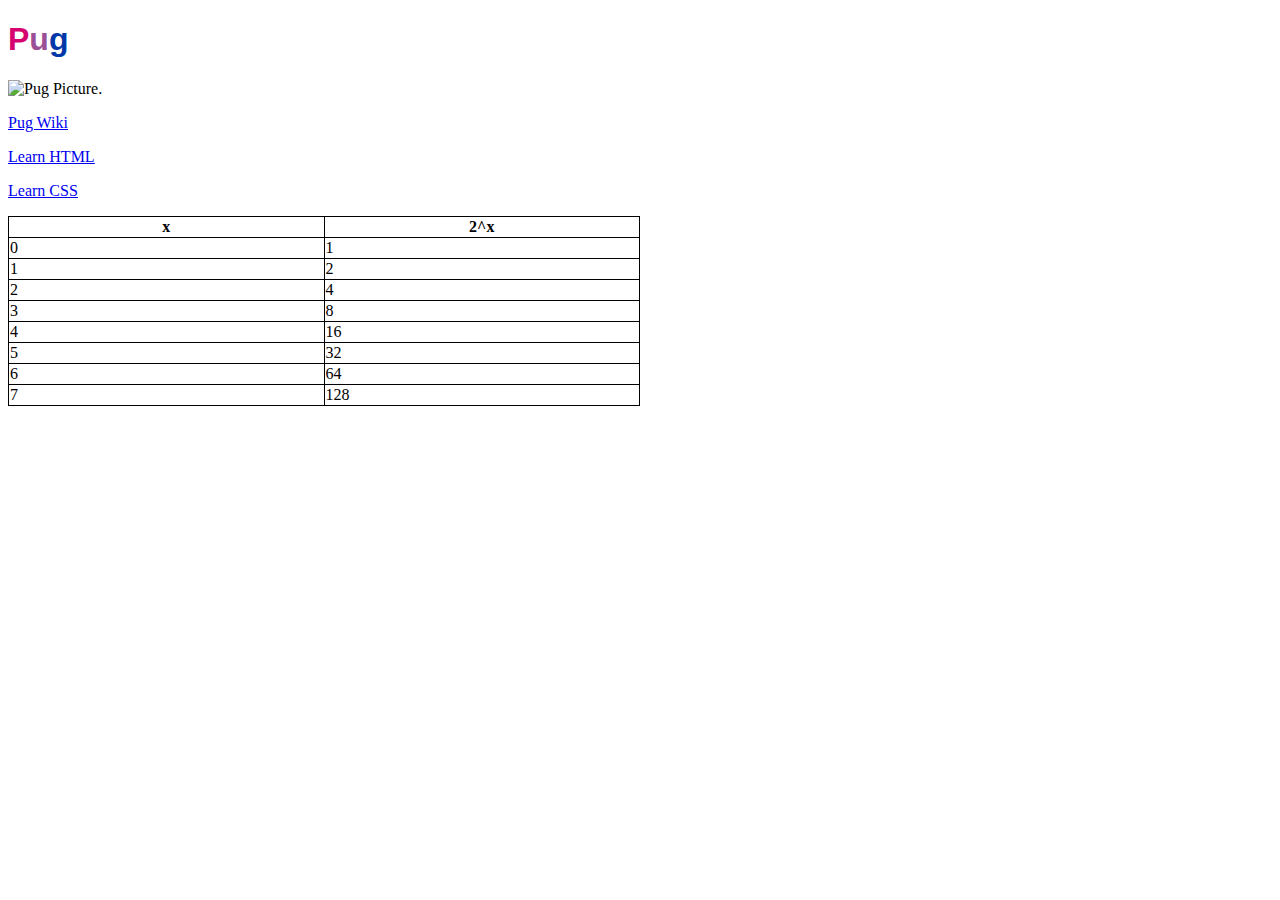
==== animal.html @ 4fc24d89 "animal.html page done" ====
<!DOCTYPE html>
<html lang="en">

<head>
    <meta charset="utf-8">
    <title>Animal Assignment</title>
    <link rel="stylesheet" href="styles.css">
</head>

<body>
    <h1>
        <span class="p">P</span><span class="u">u</span><span class="g">g</span>
    </h1>
    <p><img src="https://upload.wikimedia.org/wikipedia/commons/thumb/f/f0/Mops_oct09_cropped2.jpg/220px-Mops_oct09_cropped2.jpg" alt="Pug Picture."></p>
    <p><a href="https://en.wikipedia.org/wiki/Pug"><u>Pug Wiki</u></a></p>
    <p><a href="https://www.w3schools.com/html/default.asp"><u>Learn HTML</u></a></p>
    <p><a href="https://www.w3schools.com/css/default.asp"><u>Learn CSS</u></a></p>
    <p>
    <table>
        <tr>
            <th>x</th>
            <th>2^x</th>
        </tr>
        <tr>
            <td>0</td>
            <td>1</td>
        </tr>
        <tr>
            <td>1</td>
            <td>2</td>
        </tr>
        <tr>
            <td>2</td>
            <td>4</td>
        </tr>
        <tr>
            <td>3</td>
            <td>8</td>
        </tr>
        <tr>
            <td>4</td>
            <td>16</td>
        </tr>
        <tr>
            <td>5</td>
            <td>32</td>
        </tr>
        <tr>
            <td>6</td>
            <td>64</td>
        </tr>
        <tr>
            <td>7</td>
            <td>128</td>
        </tr>
    </table>
    </p>

</body>

</html>
---- styles.css ----
h1 {
    font-family: sans-serif;
}
.p {
    color: #D60270;
}
.u {
    color: #9B4F96;
}
.g {
    color: #0038A8;
}

table, th, td {
    width: 50%;
    border: 1px solid black;
    border-collapse: collapse;
  }
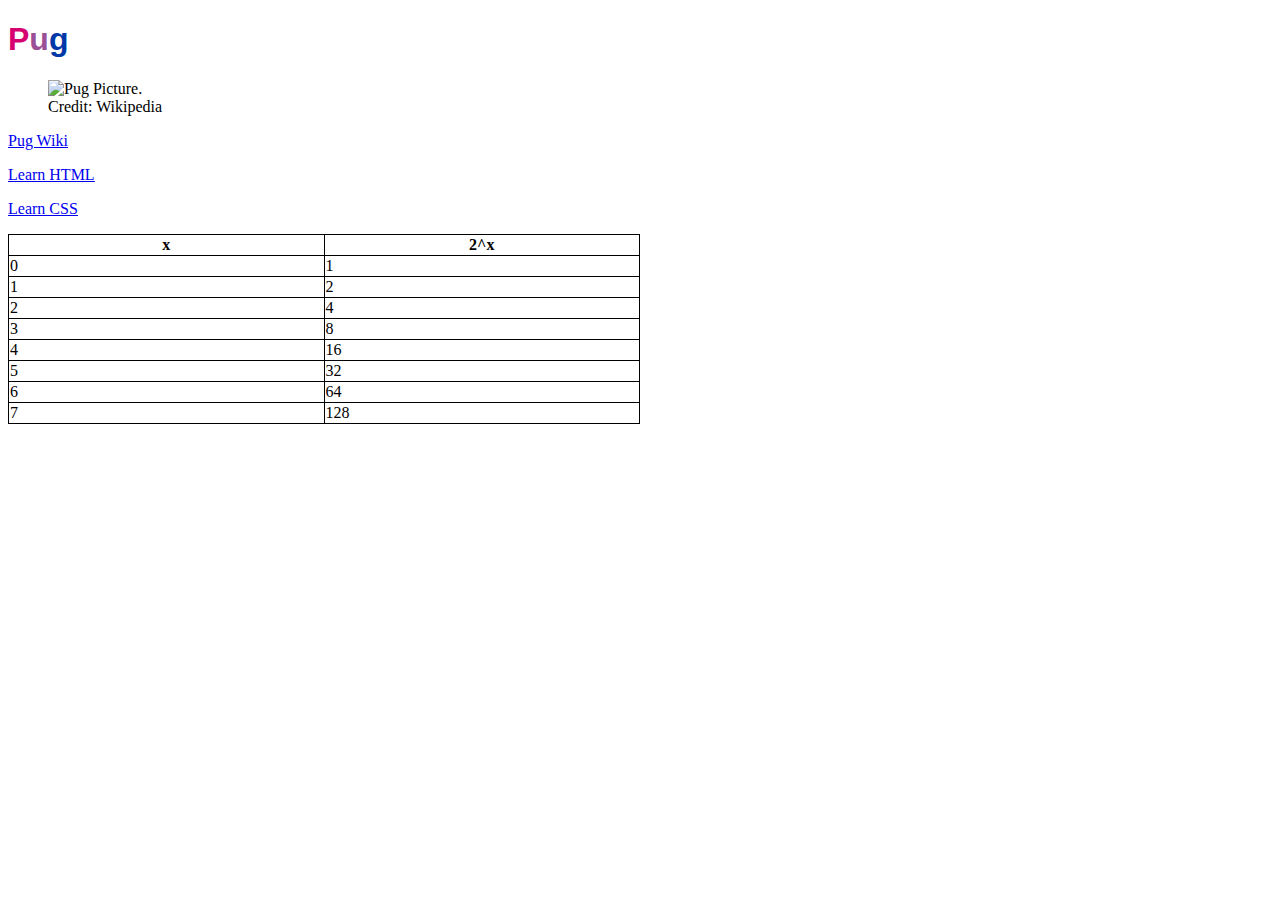
==== commit 736e6e75: "Styling, documentation, etc." ====
--- a/animal.html
+++ b/animal.html
@@ -11,11 +11,14 @@
     <h1>
         <span class="p">P</span><span class="u">u</span><span class="g">g</span>
     </h1>
-    <p><img src="https://upload.wikimedia.org/wikipedia/commons/thumb/f/f0/Mops_oct09_cropped2.jpg/220px-Mops_oct09_cropped2.jpg" alt="Pug Picture."></p>
+    <figure>
+        <img src="https://upload.wikimedia.org/wikipedia/commons/thumb/f/f0/Mops_oct09_cropped2.jpg/220px-Mops_oct09_cropped2.jpg"
+            alt="Pug Picture.">
+        <figcaption>Credit: Wikipedia</figcaption>
+    </figure>
     <p><a href="https://en.wikipedia.org/wiki/Pug"><u>Pug Wiki</u></a></p>
     <p><a href="https://www.w3schools.com/html/default.asp"><u>Learn HTML</u></a></p>
     <p><a href="https://www.w3schools.com/css/default.asp"><u>Learn CSS</u></a></p>
-    <p>
     <table>
         <tr>
             <th>x</th>
@@ -54,7 +57,6 @@
             <td>128</td>
         </tr>
     </table>
-    </p>
 
 </body>
 
--- a/styles.css
+++ b/styles.css
@@ -15,4 +15,4 @@
     width: 50%;
     border: 1px solid black;
     border-collapse: collapse;
-  }+}